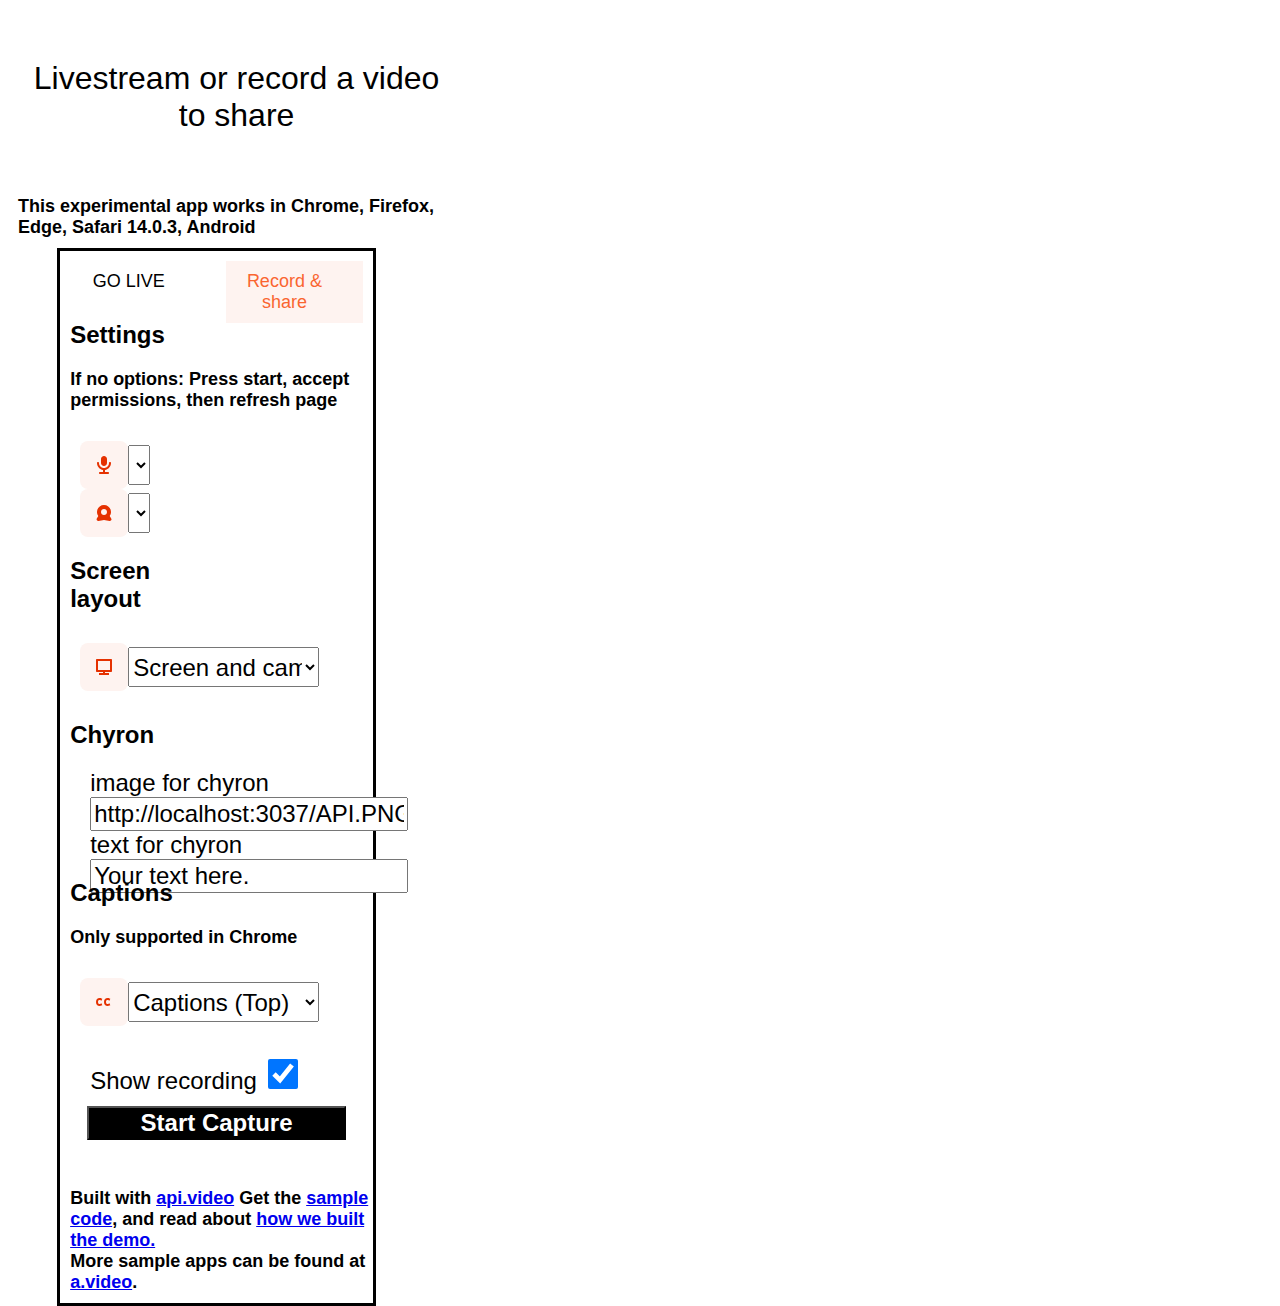
==== public/index.html @ 2086d28f "its alivegit add ." ====
<html>

    <head>
       
        <link rel="stylesheet" href="style.css">
        <script src="socket.io.min.js"></script>
        <script src="index.js"></script>
        <!-- Global site tag (gtag.js) - Google Analytics -->
            <script async src="https://www.googletagmanager.com/gtag/js?id=G-N9E9YP1HGF"></script>
            <script>
            window.dataLayer = window.dataLayer || [];
            function gtag(){dataLayer.push(arguments);}
            gtag('js', new Date());
            gtag('config', 'G-N9E9YP1HGF');
            </script>
            <script>
                var __nspid="isrtzw";
                var __nsptags=[];
                (function(w, d) { var x = function() {
                var j=d.createElement("script");j.type="text/javascript";j.async=true;
                j.src="http"+("https:"===d.location.protocol?"s://cs":"://c")+".ns1p.net/p.js?a="+__nspid;
                d.body.appendChild(j); }
                if(w.addEventListener) { w.addEventListener("load", x, false); }
                else if(w.attachEvent) { w.attachEvent("onload", x); }
                else { w.onload = x; }
                }(window, document));
                </script>
     
    </head>


    <body>

    <!--framework fron https://developer.mozilla.org/en-US/docs/Web/API/Screen_Capture_API/Using_Screen_Capture -->
    <div id="nav">
        <div id="title">
            <p>Livestream or record a video to share</p>
        </div>
        <div id="subtitle"class="settingSubHeadings">
            This experimental app works in Chrome, Firefox, Edge, Safari 14.0.3, Android
        </div>
        <div id="form">

            <div id="liveOrStream">
                <div id="live" class="live">
                    <input type="radio" id="liveStream"  name="liveorvod" value="liveStream" style="display:none">
                    GO LIVE
                </div>
                <div id="vodDiv" class="vod">
                    <input type="radio" id="vod" class="vodActive" name="liveorvod" value="vod" checked style="display:none" >
                    <label for="vod">Record & share</label> 
                </div>
            </div> 
            <div class="settingHeadings">
                Settings<br/>
            </div>    
            <div class="settingSubHeadings">
                If no options: Press start, accept permissions, then refresh page<br/>
            </div> 
             <div id="devices">  
                 <div id="mic">   
                    <label for="audioPicker"><img src="mic.svg"></label> 
                    <select name="audioPicker" id="audioPicker-select"> </select>
                </div>
                <div id = "cam">
                    <label for="cameraPicker"><img src="camera.svg"></label> 
                    <select name="cameraPicker" id="cameraPicker-select"> </select>
                </div>
            </div>  
            <div class="settingHeadings">
                Screen layout<br/>
            </div>    
            <div id="screens"> 
                <img src="screenlayout.svg">
                    <select name = "screen" id="screenpicker-select">
                        <option id="bottomRight" value="bottomRight">Screen and camera (bottom right)</option>
                        <option id="screenOnly" value="screenOnly">Screen only</option>
                        <option id="cameraOnly" value="cameraOnly">Camera only</option>
                        <option id="bottomLeft" value="bottomLeft">Screen and camera (bottom left)</option>

                    </select>

            </div> 
            <div class="settingHeadings">
                Chyron<br/>
            </div>
            <div id="watermark">
                <label for="watermark-url">image for chyron</label> 
                <input type="text" id="watermark-url" value="http://localhost:3037/API.PNG"><br/>
                <label for="chyron-text">text for chyron</label> 
                <input type="text" id="chyron-text" value="Your text here.">
            </div>
            <div class="settingHeadings">
                Captions<br/>
            </div>
            <div class="settingSubHeadings">
                Only supported in Chrome<br/>
            </div>        
            <div id="captions"> 
                <img src="captions.svg">
                <select name = "captions" id="captionspicker-select">
                    <option id="captionsTop" value="captionsTop">Captions (Top)</option>
                    <option id="captionsBottom" value="captionsBottom">Captions (Bottom)</option>
                    <option id="noCaptions" value="noCaptions">No captions</option>
                </select>
            </div> 
 
            <div id="showCanvas">
                <label for="canvasDisplay">Show recording</label> 
                <input type="checkbox" name="canvasDisplay" id="canvasDisplay-checkbox" checked> </select>

            </div> 
            <div id="buttons">
                <p><button id="start" class = "start">Start Capture</button>
                <button id="stop" class="stop">Stop Capture</button></p>
            </div>
            <div class="settingSubHeadings">
                Built with <a href="https://api.video"target="_new">api.video</a>
                Get the <a href="https://github.com/dougsillars/recordavideo">sample code</a>, and read about <a href="https://a.video/works/record-a-video">how we built the demo.</a><br/>
		        More sample apps can be found at <a href="https://a.video">a.video</a>.
            </div>  
        </div> 


    </div>
    <div id="canvas">
        <div id="video">
            <div id="videoInputText" class="settingSubHeadings">
               
            </div> 
            <video id="display" muted autoplay></video>
            <video id="camera"  muted autoplay></video>
            <br>
        </div>
        <canvas id="videoCanvas">
        </canvas>
        <br/>
        <div id="video-information">  
        </div>
        <div id="chunk-information"></div>
    </div>

    </body>
</html>
---- public/style.css ----
@font-face {
    font-family: 'graphik-medium';
    src: url("/Graphik-Medium.eot");
    src: url("/Graphik-Medium.eot?#iefix") format("embedded-opentype"), url("/Graphik-Medium.woff2") format("woff2"), url("/Graphik-Medium.woff") format("woff"), url("/Graphik-Medium.ttf") format("truetype");
    font-weight: normal;
    font-style: normal;
  }
.graphik-medium, h1, h2, h3, body{
    font-family: 'graphik-medium', sans-serif;
}

@media only screen and (min-width: 1200px) {
   
    #nav{
        width: 33%;
        float:left;
    }
    #canvas{
        width: 66%;
        float:right;
        top: 30%;
    }
  }



#title{
    padding: 20px;
    font-size:xx-large;
    color: black;
    width:100%;
    text-align: center;

}

#form{
    display: block;
    margin-left: auto;
    margin-right: auto;
    width: 75%;
    font-size: large;
    text-align: center;
    color: white;
    border: 3px solid black;
   
   
   
}
#liveOrStream{
    padding: 10px;
    height: 40px;

}
.live{
    width: 40%;
    float: left;
    padding-top: 10px;
    padding-right:20px; 
    padding-bottom:10px;
    color: black;
    
  
   
  }
  .vod{
    width: 40%;
    float: right;
    padding-top: 10px;
    padding-right:20px; 
    padding-bottom:10px;
    color:black;
  
  
  }
  .liveActive{
    width: 40%;
    float: left;
    padding-top: 10px;
    padding-right:20px; 
    padding-bottom:10px;   
    color: rgb(250,101,48);
    background-color: FEF3F0;
  }
  .vodActive{
    width: 40%;
    float: right;
    padding-top: 10px;
    padding-right:20px; 
    padding-bottom:10px;
    color:  rgb(250,101,48);;
    background-color: FEF3F0;
  }
  .settingHeadings{
    width:30%;
    text-align:left;
    font-size: x-large;
    font-weight: bold;
    color: black;
    padding:10px;

  } 
  .settingSubHeadings{
    width:100%;
    text-align:left;
    font-size: large;
    font-weight: bold;
    color: black;
    padding:10px;

  } 
#devices{

    color:black;
    padding:20px;
    float: left;
}
#mic{
    display:flex;
    align-items:center;

}
#cam{
    display:flex;
    align-items:center;

}
#audiopicker-select{
   
    height:40px;
    width:70%;
    font-size: x-large;
    
}
#camerapicker-select{
    height:40px;
    width:70%;
    font-size: x-large;
    
}
#screens{
    display:flex;
    align-items:center;
    text-align: center;
    padding:20px;
}
#screenpicker-select{
    height:40px;
    width:70%;
    font-size: x-large;
    
}
#captions{
    padding:20px;
    display:flex;
    align-items:center;
}
#captionspicker-select{
    height:40px;
    width:70%;
    font-size: x-large;
    
}
#watermark{
    text-align:left;
    padding: 10px;
    padding-left: 30px;
    float: left;
    color: black;
    height:100px;
    width:90%;
    font-size: x-large;

}
#watermark-checkbox{
    height: 30px;
    width: 30px;

}
#watermark-url{
    font-size: x-large;
}
#chyron-text{
    font-size: x-large;
}
#showCanvas{
    text-align:left;
    padding: 10px;
    padding-left: 30px;
    float: left;
    color: black;
    height:40px;
    width:90%;
    font-size: x-large;

}
#canvasDisplay-checkbox{
    height: 30px;
    width: 30px;

}
#buttons{
    text-align: center;
    padding:20px;

}
.start{
    background-color: black;
    font-size: x-large;
    font-weight:bold;
    color: white;
    width: 95%;

} 

.modifyScreens{
    width:45%;
    background-color: orange;
    font-size: x-large;
    font-weight:bold;
    color: white;
    

}
.stop{
   
    width: 45%;
    background-color: red;
    font-size: x-large;
    font-weight:bold;
    color: white;
    display:none;

}
.stopLive{
    
    width: 95%;
    background-color: red;
    font-size: x-large;
    font-weight:bold;
    color: white;
    display:none;

}
input[type=radio] {
    border: 0px;
    width: 2em;
    height: 2em;
}
#videoCanvas{
    padding: 20px;
    width: 100%;
    display: block;
    margin-left: auto;
    margin-right: auto;
    top:50%;

}
.videoCanvasHide{
    display:none;
}

#video{
    width: 75%;
    display: block;
    margin-left: auto;
    margin-right: auto;
   padding: 20px;
    position:relative;
   
   }
   #display {
       width:45%;
      float:left;
   
   }
   #camera{
       width:45%;
        float:right;   
   }
   .rotate{
    transform: rotate(90deg);
   }
   .nodisplay{
        display:none;

   }
  
#showCanvas{
    text-align:left;
    padding: 10px;
    padding-left: 30px;
    float: left;
    color: black;
    height:40px;
    width:70%;
    font-size: x-large;

}
#video-information{
    text-align:left;
    padding: 10px;
    padding-left: 30px;
    float: left;
    color: black;
    height:40px;
    width:70%;
    font-size: large;

}
#chunk-information{
    text-align:left;
    padding: 10px;
    padding-left: 30px;
    float: left;
    color: black;
    height:40px;
    width:70%;
    font-size: large;

}
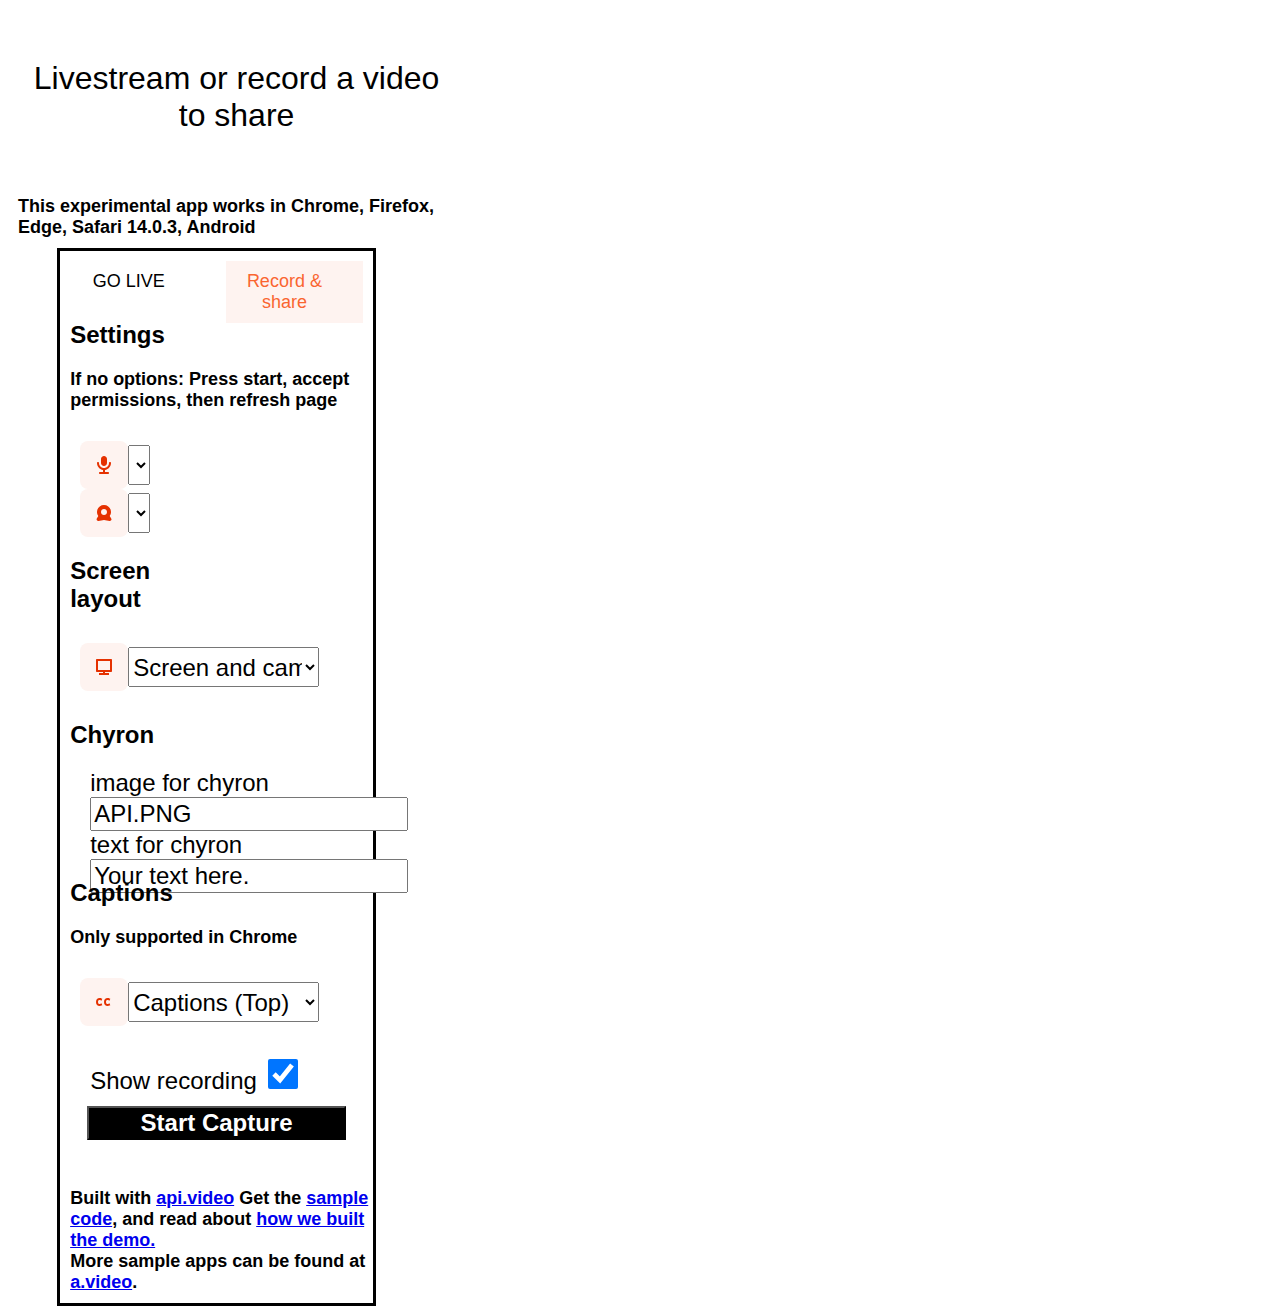
==== commit f499f971: "fixed imageurl" ====
--- a/public/index.html
+++ b/public/index.html
@@ -86,7 +86,7 @@
             </div>
             <div id="watermark">
                 <label for="watermark-url">image for chyron</label> 
-                <input type="text" id="watermark-url" value="http://localhost:3037/API.PNG"><br/>
+                <input type="text" id="watermark-url" value="API.PNG"><br/>
                 <label for="chyron-text">text for chyron</label> 
                 <input type="text" id="chyron-text" value="Your text here.">
             </div>
